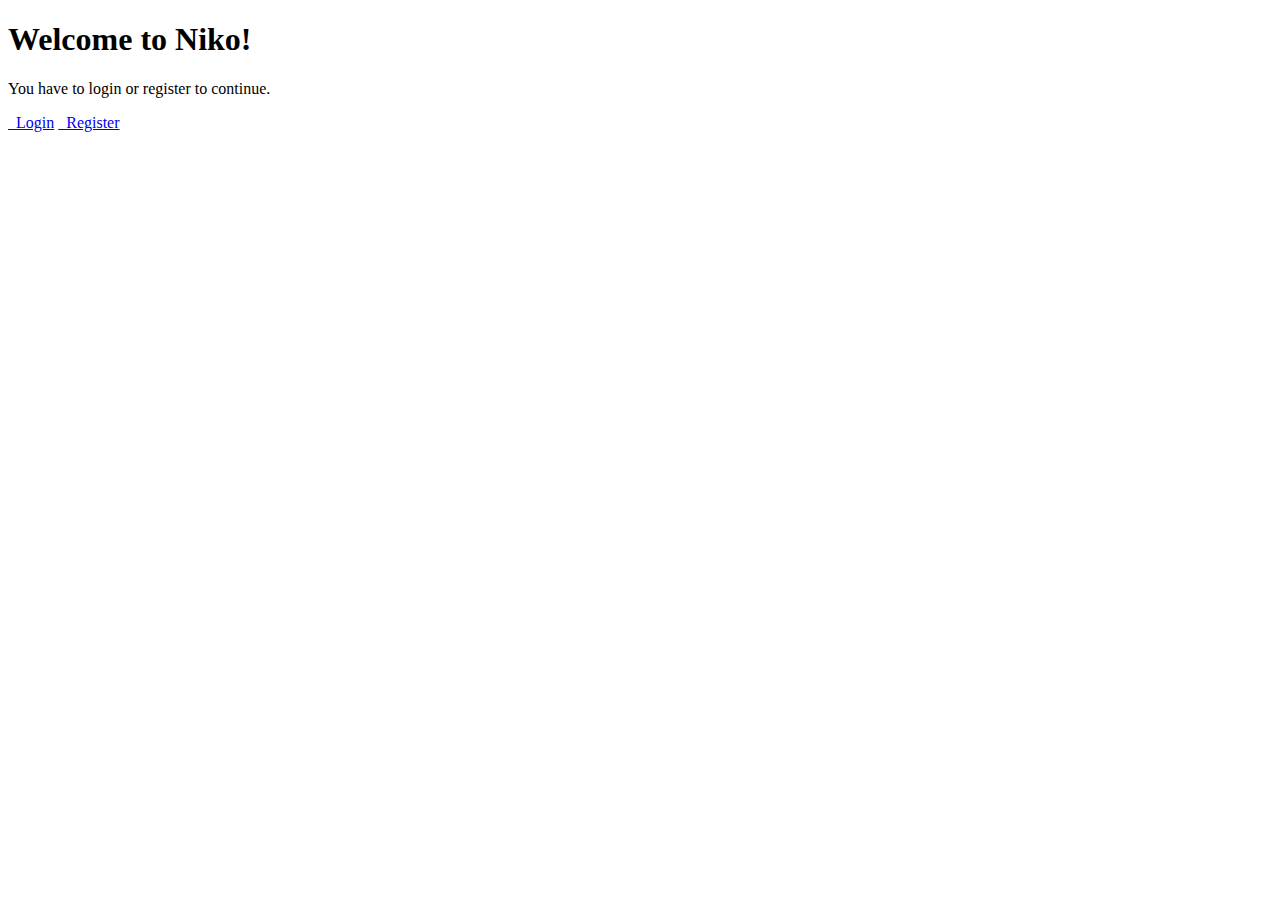
==== src/main/resources/templates/unauthorised/index.html @ 3af63fcc "Added Bootstrap and Thymeleaf basic views." ====
<!DOCTYPE html><html xmlns:th="http://www.thymeleaf.org" lang="en"><head><meta charset="utf-8"/><meta name="viewport" content="width=device-width, initial-scale=1"/><link href="../static/css/bootstrap.min.css" th:href="@{/css/bootstrap.min.css}" rel="stylesheet"/><title th:replace="/fragments/title :: title"></title></head><body><nav th:replace="/unauthorised/fragments/nav :: nav"></nav><div class="container">

    <div class="jumbotron">
        <div class="container">
            <h1>Welcome to Niko!</h1>
            <p>You have to login or register to continue.</p>
            <p>
                <a href="/login" class="btn btn-success btn-lg" role="button"><span class="glyphicon glyphicon-log-in"></span>  Login</a>
                <a href="/register" class="btn btn-primary btn-lg" role="button"><span class="glyphicon glyphicon-list-alt"></span>  Register</a>
            </p>
        </div>
    </div>

<footer th:replace="/fragments/footer :: footer"></footer></div><script src="https://ajax.googleapis.com/ajax/libs/jquery/1.11.3/jquery.min.js"></script><script src="../static/js/bootstrap.min.js" th:src="@{/js/bootstrap.min.js}"></script></body></html>
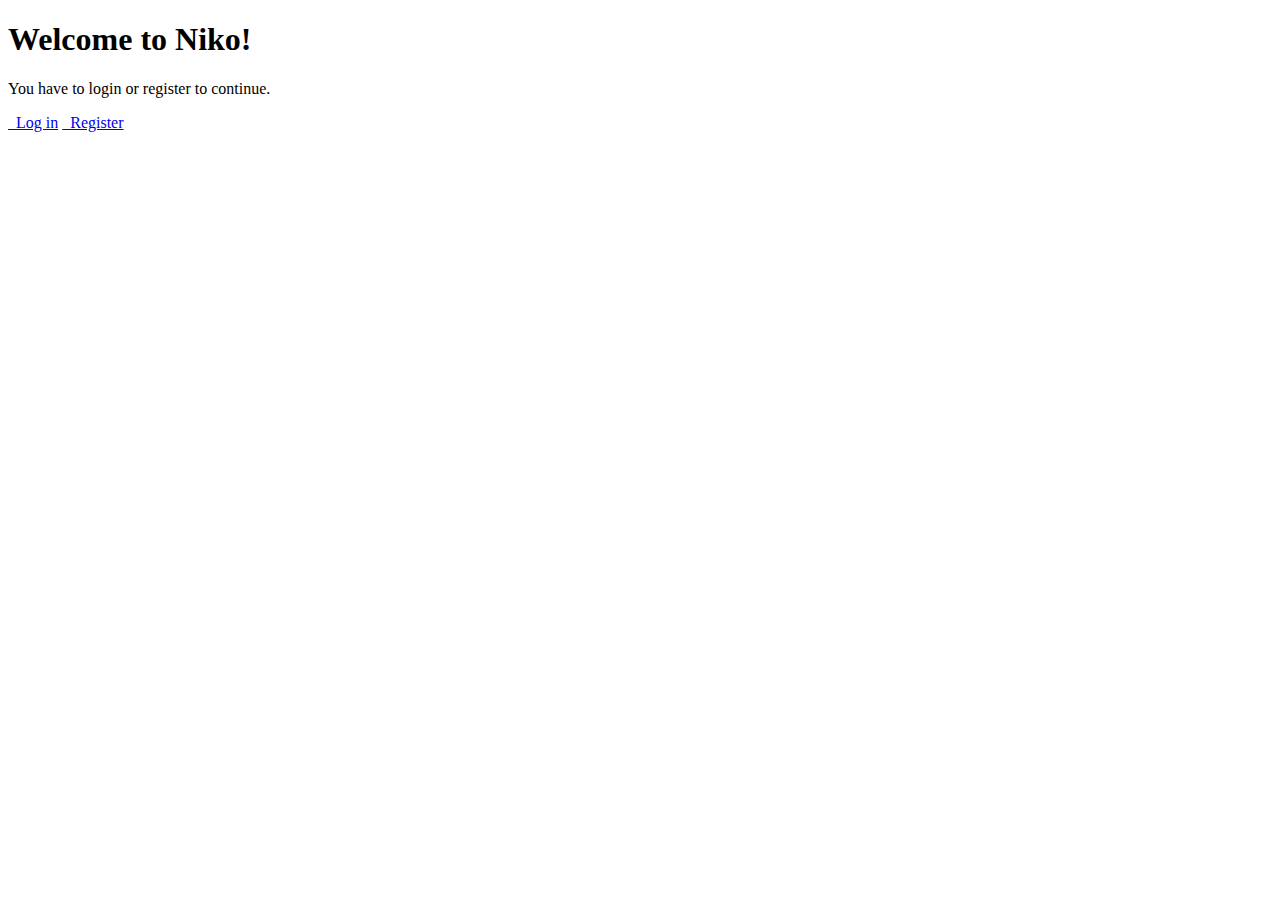
==== commit 561f699b: "PN-1 / PN-17 As a user I can log in into application" ====
--- a/src/main/resources/templates/unauthorised/index.html
+++ b/src/main/resources/templates/unauthorised/index.html
@@ -5,7 +5,7 @@
             <h1>Welcome to Niko!</h1>
             <p>You have to login or register to continue.</p>
             <p>
-                <a href="/login" class="btn btn-success btn-lg" role="button"><span class="glyphicon glyphicon-log-in"></span>  Login</a>
+                <a href="/login" class="btn btn-success btn-lg" role="button"><span class="glyphicon glyphicon-log-in"></span>  Log in</a>
                 <a href="/register" class="btn btn-primary btn-lg" role="button"><span class="glyphicon glyphicon-list-alt"></span>  Register</a>
             </p>
         </div>
